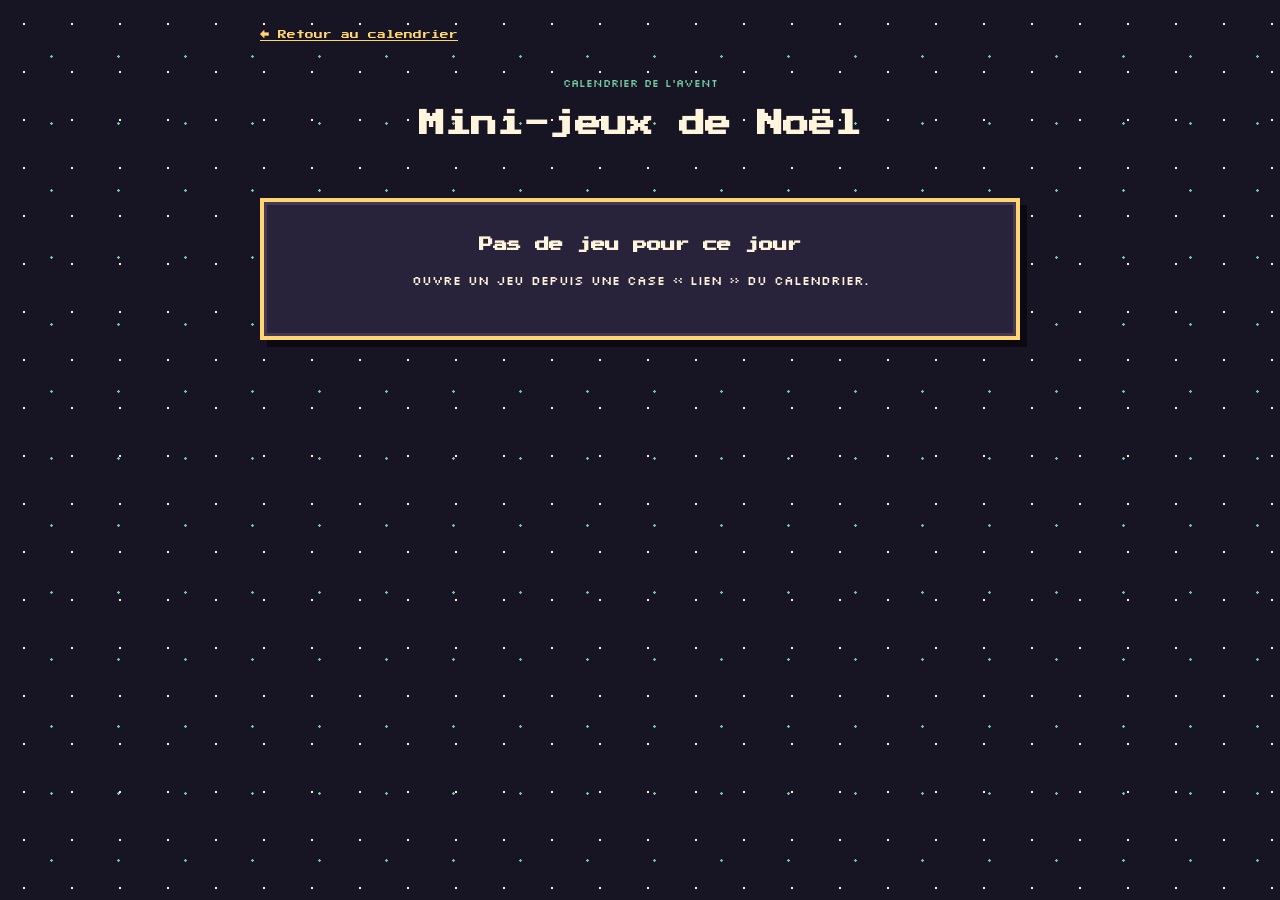
==== jeux.html @ 076e0da1 "ajout jeux" ====
<!doctype html>
<html lang="fr">
  <head>
    <meta charset="UTF-8" />
    <meta name="viewport" content="width=device-width, initial-scale=1.0" />
    <meta name="description" content="Quelques mini-jeux de Noël du calendrier de l’Avent." />
    <title>Mini-jeux de Noël</title>
    <link rel="preconnect" href="https://fonts.googleapis.com" />
    <link rel="preconnect" href="https://fonts.gstatic.com" crossorigin />
    <link href="https://fonts.googleapis.com/css2?family=Press+Start+2P&family=Silkscreen:wght@400;700&display=swap" rel="stylesheet" />
    <link rel="stylesheet" href="jeux.css" />
    <script src="jeux.js" defer></script>
  </head>
  <body>
    <main class="games-page">
      <a class="back-link" href="index.html">← Retour au calendrier</a>
      <header class="games-header">
        <p class="eyebrow">Calendrier de l’Avent</p>
        <h1>Mini-jeux de Noël</h1>
        <p id="day-label" class="day-label"></p>
      </header>

      <section class="game-panel" id="game-memory" aria-labelledby="memory-title">
        <h2 id="memory-title">Memory des cadeaux</h2>
        <p>Trouve les huit paires. Retourne deux cartes à la fois.</p>
        <div id="memory-board" class="memory-board" aria-label="Plateau de memory"></div>
        <p id="memory-status" class="game-status" aria-live="polite">À toi de jouer !</p>
        <button id="memory-reset" class="action-button" type="button">Recommencer</button>
      </section>

      <section class="game-panel" id="game-reaction" aria-labelledby="reaction-title" hidden>
        <h2 id="reaction-title">Attrape les cadeaux</h2>
        <p>Clique sur les cadeaux pendant 15 secondes. Combien peux-tu en attraper ?</p>
        <div id="reaction-area" class="reaction-area">
          <button id="reaction-target" class="reaction-target" type="button" aria-label="Attraper le cadeau" hidden>🎁</button>
          <span class="reaction-hint">Les cadeaux apparaîtront ici</span>
        </div>
        <div class="reaction-info">
          <p id="reaction-score" class="game-status" aria-live="polite">Score : 0</p>
          <p id="reaction-time" class="game-status" aria-live="polite">Temps : 15 s</p>
        </div>
        <button id="reaction-start" class="action-button" type="button">Commencer</button>
      </section>

      <section class="game-panel" id="game-quiz" aria-labelledby="quiz-title" hidden>
        <h2 id="quiz-title">Quiz de Noël</h2>
        <p id="quiz-progress" class="game-status" aria-live="polite"></p>
        <h3 id="quiz-question" class="quiz-question"></h3>
        <div id="quiz-answers" class="quiz-answers"></div>
        <p id="quiz-status" class="game-status" aria-live="polite">Choisis une réponse.</p>
        <button id="quiz-restart" class="action-button" type="button" hidden>Rejouer</button>
      </section>

      <section class="game-panel" id="game-sequence" aria-labelledby="sequence-title" hidden>
        <h2 id="sequence-title">La suite lumineuse</h2>
        <p>Observe la séquence, puis répète-la dans le même ordre.</p>
        <p id="sequence-status" class="game-status" aria-live="polite">Appuie sur commencer.</p>
        <div class="sequence-board" aria-label="Boutons lumineux">
          <button class="sequence-button" type="button" data-color="0" aria-label="Lumière rouge">●</button>
          <button class="sequence-button" type="button" data-color="1" aria-label="Lumière verte">●</button>
          <button class="sequence-button" type="button" data-color="2" aria-label="Lumière bleue">●</button>
          <button class="sequence-button" type="button" data-color="3" aria-label="Lumière jaune">●</button>
        </div>
        <button id="sequence-start" class="action-button" type="button">Commencer</button>
      </section>

      <section class="game-panel" id="game-sort" aria-labelledby="sort-title" hidden>
        <h2 id="sort-title">Le tri des cadeaux</h2>
        <p>Clique uniquement sur les cadeaux rouges avant la fin du temps !</p>
        <div id="sorting-board" class="sorting-board" aria-label="Cadeaux à trier"></div>
        <div class="reaction-info">
          <p id="sorting-status" class="game-status" aria-live="polite">Appuie sur commencer.</p>
          <p id="sorting-time" class="game-status">Temps : 20 s</p>
        </div>
        <button id="sorting-start" class="action-button" type="button">Commencer</button>
      </section>

      <section class="game-panel" id="game-word" aria-labelledby="word-title" hidden>
        <h2 id="word-title">Le mot mystère</h2>
        <p>Remets les lettres dans l’ordre pour trouver le mot de Noël.</p>
        <p id="word-progress" class="game-status" aria-live="polite"></p>
        <p id="scrambled-word" class="scrambled-word"></p>
        <form id="word-form" class="word-form">
          <label class="visually-hidden" for="word-answer">Ta réponse</label>
          <input id="word-answer" type="text" autocomplete="off" required />
          <button class="action-button" type="submit">Valider</button>
        </form>
        <p id="word-status" class="game-status" aria-live="polite">À toi de trouver !</p>
      </section>

      <section class="game-panel" id="game-unavailable" hidden>
        <h2>Pas de jeu pour ce jour</h2>
        <p>Ouvre un jeu depuis une case « lien » du calendrier.</p>
      </section>
    </main>
  </body>
</html>
---- jeux.css ----
:root {
  color-scheme: dark;
  --night: #171524;
  --panel: #28233a;
  --panel-light: #38314b;
  --cream: #fff4dc;
  --gold: #ffd56f;
  --red: #ef6570;
  --green: #75c9a0;
  --pixel-title: "Press Start 2P", "Silkscreen", monospace;
  --pixel-text: "Silkscreen", monospace;
}

* { box-sizing: border-box; }

body {
  min-height: 100vh;
  margin: 0;
  padding: 1.25rem;
  background-color: var(--night);
  background-image:
    radial-gradient(#fff4dc 1px, transparent 1.5px),
    radial-gradient(#75c9a0 1px, transparent 1.5px);
  background-position: 0 0, 18px 23px;
  background-size: 48px 48px, 67px 67px;
  color: var(--cream);
  font-family: var(--pixel-text);
  line-height: 1.7;
}

button, a { font: inherit; }

.games-page {
  width: min(100%, 760px);
  margin: 0 auto;
}

.back-link {
  display: inline-block;
  margin-bottom: 1.2rem;
  color: var(--gold);
  font: 0.55rem/1.8 var(--pixel-title);
}

.games-header { text-align: center; margin-bottom: 1.5rem; }
.eyebrow { color: var(--green); font-size: 0.7rem; text-transform: uppercase; }
h1, h2 { font-family: var(--pixel-title); line-height: 1.6; }
h1 { margin: 0.4rem 0; font-size: clamp(1rem, 4vw, 1.65rem); }
.day-label { min-height: 1.7em; margin: 0; color: var(--gold); font-size: 0.8rem; }

.action-button, .quiz-answer {
  padding: 0.7rem 1rem;
  border: 3px solid var(--gold);
  border-radius: 0;
  background: var(--panel-light);
  color: var(--cream);
  font: 0.55rem/1.8 var(--pixel-title);
  cursor: pointer;
  box-shadow: 4px 4px 0 #0b0a12;
  transition: transform 0.08s steps(2, end), box-shadow 0.08s steps(2, end);
}

.action-button:hover, .quiz-answer:hover { transform: translate(-2px, -2px); }
.action-button:active, .quiz-answer:active { transform: translate(3px, 3px); box-shadow: 1px 1px 0 #0b0a12; }
.action-button { background: #8b3448; }
.game-panel {
  position: relative;
  padding: clamp(1rem, 4vw, 2rem);
  border: 4px solid var(--gold);
  border-radius: 0;
  background: var(--panel);
  box-shadow: 7px 7px 0 #0b0a12, inset 0 0 0 3px #453854;
  text-align: center;
}

.game-panel[hidden] { display: none; }
.game-panel h2 { margin: 0; font-size: clamp(0.65rem, 2.5vw, 0.9rem); }
.game-panel > p:not(.game-status) { font-size: 0.8rem; }
.game-status { min-height: 1.7em; margin: 0.8rem 0; color: var(--gold); font-size: 0.8rem; }

.memory-board {
  display: grid;
  grid-template-columns: repeat(4, minmax(0, 1fr));
  gap: clamp(0.35rem, 2vw, 0.7rem);
  width: min(100%, 440px);
  margin: 1.2rem auto;
}

.memory-card {
  aspect-ratio: 1;
  border: 3px solid #a98b58;
  border-radius: 0;
  background: #514665;
  color: var(--cream);
  font-size: clamp(1.35rem, 8vw, 2.8rem);
  cursor: pointer;
  box-shadow: 4px 4px 0 #0b0a12;
  image-rendering: pixelated;
}

.memory-card:active { transform: translate(3px, 3px); box-shadow: 1px 1px 0 #0b0a12; }
.memory-card.is-revealed, .memory-card.is-matched { border-color: #fff4dc; background: #f3d8a8; color: #38243b; }
.memory-card.is-matched { outline: 3px solid var(--green); outline-offset: -6px; cursor: default; }

.reaction-area {
  position: relative;
  min-height: 240px;
  margin: 1.2rem 0;
  overflow: hidden;
  border: 4px dashed rgba(255, 213, 111, 0.75);
  border-radius: 0;
  background: #171524;
  box-shadow: inset 4px 4px 0 rgba(0, 0, 0, 0.3);
}

.reaction-hint { position: absolute; inset: 40% 0 auto; color: rgba(255, 244, 220, 0.55); font-size: 0.75rem; pointer-events: none; }
.reaction-area:has(.reaction-target:not([hidden])) .reaction-hint { display: none; }
.reaction-target {
  position: absolute;
  width: 54px;
  height: 54px;
  padding: 0;
  border: 2px solid var(--gold);
  background: #38314b;
  font-size: 2.5rem;
  cursor: pointer;
  box-shadow: 3px 3px 0 #0b0a12;
}
.reaction-target:active { transform: translate(2px, 2px); box-shadow: 1px 1px 0 #0b0a12; }
.reaction-info { display: flex; justify-content: center; gap: 2rem; flex-wrap: wrap; }

.quiz-question { min-height: 3.5rem; margin: 1.2rem 0; font-size: clamp(0.8rem, 3vw, 1rem); }
.quiz-answers { display: grid; grid-template-columns: repeat(auto-fit, minmax(150px, 1fr)); gap: 0.7rem; }
.quiz-answer.is-correct { border-color: var(--green); background: #28634d; }
.quiz-answer.is-wrong { border-color: var(--red); background: #783642; }

.sequence-board {
  display: grid;
  grid-template-columns: repeat(2, minmax(70px, 120px));
  justify-content: center;
  gap: 0.55rem;
  margin: 1.2rem auto;
}

.sequence-button {
  aspect-ratio: 1;
  border: 4px solid #15121f;
  border-radius: 0;
  color: rgba(255, 255, 255, 0.45);
  font-size: 2rem;
  cursor: pointer;
  box-shadow: 4px 4px 0 #0b0a12;
}

.sequence-button[data-color="0"] { background: #a83245; }
.sequence-button[data-color="1"] { background: #287c59; }
.sequence-button[data-color="2"] { background: #28639b; }
.sequence-button[data-color="3"] { background: #bc8b27; }
.sequence-button.is-lit { color: #fff; filter: brightness(1.8); transform: translate(-2px, -2px); }
.sequence-button:disabled { cursor: default; }

.sorting-board {
  display: grid;
  grid-template-columns: repeat(4, minmax(0, 1fr));
  gap: 0.5rem;
  width: min(100%, 420px);
  margin: 1.2rem auto;
}

.sorting-gift {
  aspect-ratio: 1;
  border: 3px solid #171524;
  border-radius: 0;
  background: var(--gift-paper);
  font-size: clamp(1.3rem, 7vw, 2rem);
  cursor: pointer;
  box-shadow: 4px 4px 0 #0b0a12;
}

.sorting-gift.is-found { outline: 3px solid var(--green); outline-offset: -6px; }
.sorting-gift.is-missed { opacity: 0.45; }
.sorting-gift:disabled { cursor: default; }

.word-form {
  display: flex;
  justify-content: center;
  flex-wrap: wrap;
  gap: 0.75rem;
  margin: 1rem 0;
}

.word-form input {
  width: min(100%, 260px);
  padding: 0.65rem;
  border: 3px solid var(--gold);
  border-radius: 0;
  background: #171524;
  color: var(--cream);
  font: 1rem var(--pixel-text);
  text-transform: uppercase;
}

.scrambled-word {
  margin: 1rem 0;
  color: var(--gold);
  font: clamp(1.1rem, 5vw, 1.7rem) var(--pixel-title);
  letter-spacing: 0.12em;
}

.visually-hidden {
  position: absolute;
  width: 1px;
  height: 1px;
  padding: 0;
  margin: -1px;
  overflow: hidden;
  clip: rect(0, 0, 0, 0);
  white-space: nowrap;
  border: 0;
}

button:focus-visible, a:focus-visible { outline: 3px solid var(--green); outline-offset: 3px; }

@media (max-width: 480px) {
  body { padding: 0.75rem; }
  .game-panel { padding: 1rem 0.7rem; }
  .reaction-area { min-height: 210px; }
  .action-button, .quiz-answer { padding: 0.55rem; font-size: 0.45rem; }
}

@media (prefers-reduced-motion: reduce) {
  *, *::before, *::after { transition-duration: 0.001ms !important; scroll-behavior: auto !important; }
}
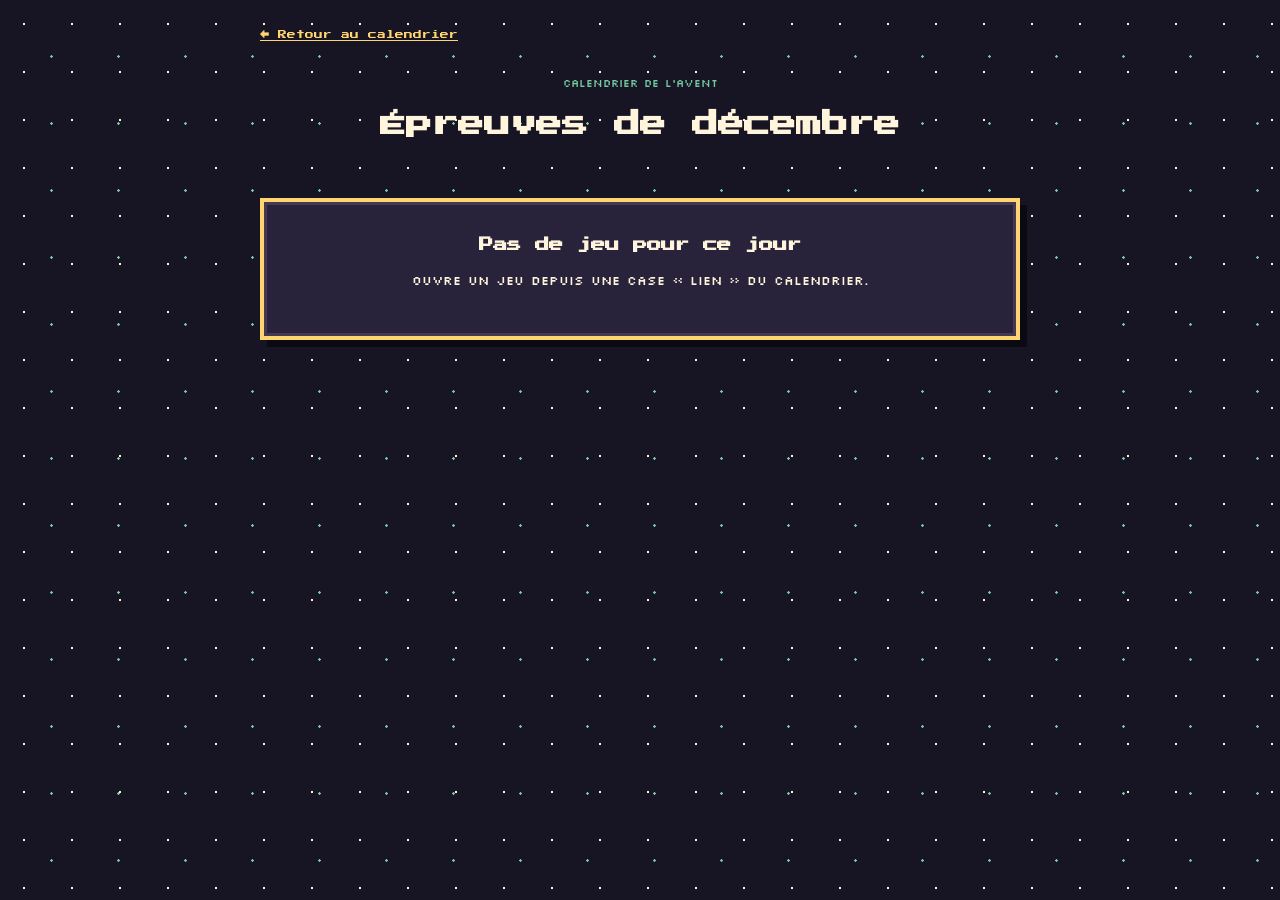
==== commit 84aae8b2: "ajout jeux amélioré" ====
--- a/jeux.html
+++ b/jeux.html
@@ -3,8 +3,8 @@
   <head>
     <meta charset="UTF-8" />
     <meta name="viewport" content="width=device-width, initial-scale=1.0" />
-    <meta name="description" content="Quelques mini-jeux de Noël du calendrier de l’Avent." />
-    <title>Mini-jeux de Noël</title>
+    <meta name="description" content="Des épreuves de logique, mémoire et réflexes pour le calendrier de l’Avent." />
+    <title>Épreuves de décembre</title>
     <link rel="preconnect" href="https://fonts.googleapis.com" />
     <link rel="preconnect" href="https://fonts.gstatic.com" crossorigin />
     <link href="https://fonts.googleapis.com/css2?family=Press+Start+2P&family=Silkscreen:wght@400;700&display=swap" rel="stylesheet" />
@@ -16,76 +16,79 @@
       <a class="back-link" href="index.html">← Retour au calendrier</a>
       <header class="games-header">
         <p class="eyebrow">Calendrier de l’Avent</p>
-        <h1>Mini-jeux de Noël</h1>
+        <h1>Épreuves de décembre</h1>
         <p id="day-label" class="day-label"></p>
       </header>
 
       <section class="game-panel" id="game-memory" aria-labelledby="memory-title">
-        <h2 id="memory-title">Memory des cadeaux</h2>
-        <p>Trouve les huit paires. Retourne deux cartes à la fois.</p>
+        <h2 id="memory-title">Memory de décembre</h2>
+        <p>Retrouvez cinq paires en utilisant le moins de coups possible.</p>
         <div id="memory-board" class="memory-board" aria-label="Plateau de memory"></div>
-        <p id="memory-status" class="game-status" aria-live="polite">À toi de jouer !</p>
-        <button id="memory-reset" class="action-button" type="button">Recommencer</button>
+        <p id="memory-status" class="game-status" aria-live="polite">Objectif : terminer en moins de 12 coups.</p>
+        <button id="memory-reset" class="action-button" type="button">Nouvelle partie</button>
       </section>
 
       <section class="game-panel" id="game-reaction" aria-labelledby="reaction-title" hidden>
-        <h2 id="reaction-title">Attrape les cadeaux</h2>
-        <p>Clique sur les cadeaux pendant 15 secondes. Combien peux-tu en attraper ?</p>
+        <h2 id="reaction-title">Test de réflexes</h2>
+        <p>15 secondes. Cliquez dès que la cible apparaît et visez le meilleur score.</p>
         <div id="reaction-area" class="reaction-area">
-          <button id="reaction-target" class="reaction-target" type="button" aria-label="Attraper le cadeau" hidden>🎁</button>
-          <span class="reaction-hint">Les cadeaux apparaîtront ici</span>
+          <button id="reaction-target" class="reaction-target" type="button" aria-label="Attraper le cadeau" hidden>
+            <img src="images/mini-jeux/cadeau.png" alt="" />
+          </button>
+          <span class="reaction-hint">La cible apparaîtra ici</span>
         </div>
         <div class="reaction-info">
           <p id="reaction-score" class="game-status" aria-live="polite">Score : 0</p>
           <p id="reaction-time" class="game-status" aria-live="polite">Temps : 15 s</p>
         </div>
-        <button id="reaction-start" class="action-button" type="button">Commencer</button>
+        <button id="reaction-start" class="action-button" type="button">Lancer la partie</button>
       </section>
 
       <section class="game-panel" id="game-quiz" aria-labelledby="quiz-title" hidden>
-        <h2 id="quiz-title">Quiz de Noël</h2>
+        <h2 id="quiz-title">Énigmes de logique</h2>
         <p id="quiz-progress" class="game-status" aria-live="polite"></p>
         <h3 id="quiz-question" class="quiz-question"></h3>
         <div id="quiz-answers" class="quiz-answers"></div>
-        <p id="quiz-status" class="game-status" aria-live="polite">Choisis une réponse.</p>
-        <button id="quiz-restart" class="action-button" type="button" hidden>Rejouer</button>
+        <p id="quiz-status" class="game-status" aria-live="polite">Sélectionnez une réponse.</p>
+        <button id="quiz-restart" class="action-button" type="button" hidden>Recommencer</button>
       </section>
 
       <section class="game-panel" id="game-sequence" aria-labelledby="sequence-title" hidden>
         <h2 id="sequence-title">La suite lumineuse</h2>
-        <p>Observe la séquence, puis répète-la dans le même ordre.</p>
-        <p id="sequence-status" class="game-status" aria-live="polite">Appuie sur commencer.</p>
+        <p>Mémorisez puis reproduisez une séquence qui s’allonge à chaque manche.</p>
+        <p id="sequence-status" class="game-status" aria-live="polite">Lancez la partie pour commencer.</p>
         <div class="sequence-board" aria-label="Boutons lumineux">
           <button class="sequence-button" type="button" data-color="0" aria-label="Lumière rouge">●</button>
           <button class="sequence-button" type="button" data-color="1" aria-label="Lumière verte">●</button>
           <button class="sequence-button" type="button" data-color="2" aria-label="Lumière bleue">●</button>
           <button class="sequence-button" type="button" data-color="3" aria-label="Lumière jaune">●</button>
         </div>
-        <button id="sequence-start" class="action-button" type="button">Commencer</button>
+        <button id="sequence-start" class="action-button" type="button">Lancer la partie</button>
       </section>
 
       <section class="game-panel" id="game-sort" aria-labelledby="sort-title" hidden>
         <h2 id="sort-title">Le tri des cadeaux</h2>
-        <p>Clique uniquement sur les cadeaux rouges avant la fin du temps !</p>
+        <p>Sélectionnez cinq cadeaux parmi vingt objets. Chaque erreur coûte trois secondes.</p>
         <div id="sorting-board" class="sorting-board" aria-label="Cadeaux à trier"></div>
         <div class="reaction-info">
-          <p id="sorting-status" class="game-status" aria-live="polite">Appuie sur commencer.</p>
+          <p id="sorting-status" class="game-status" aria-live="polite">Lancez la partie pour commencer.</p>
           <p id="sorting-time" class="game-status">Temps : 20 s</p>
         </div>
-        <button id="sorting-start" class="action-button" type="button">Commencer</button>
+        <button id="sorting-start" class="action-button" type="button">Lancer la partie</button>
       </section>
 
       <section class="game-panel" id="game-word" aria-labelledby="word-title" hidden>
-        <h2 id="word-title">Le mot mystère</h2>
-        <p>Remets les lettres dans l’ordre pour trouver le mot de Noël.</p>
+        <h2 id="word-title">Décryptage</h2>
+        <p>Déchiffrez six mots à partir de leurs lettres et de leurs indices.</p>
         <p id="word-progress" class="game-status" aria-live="polite"></p>
+        <p id="word-clue" class="word-clue"></p>
         <p id="scrambled-word" class="scrambled-word"></p>
         <form id="word-form" class="word-form">
-          <label class="visually-hidden" for="word-answer">Ta réponse</label>
+          <label class="visually-hidden" for="word-answer">Votre réponse</label>
           <input id="word-answer" type="text" autocomplete="off" required />
           <button class="action-button" type="submit">Valider</button>
         </form>
-        <p id="word-status" class="game-status" aria-live="polite">À toi de trouver !</p>
+        <p id="word-status" class="game-status" aria-live="polite">Saisissez votre réponse.</p>
       </section>
 
       <section class="game-panel" id="game-unavailable" hidden>
--- a/jeux.css
+++ b/jeux.css
@@ -80,21 +80,29 @@
 
 .memory-board {
   display: grid;
-  grid-template-columns: repeat(4, minmax(0, 1fr));
+  grid-template-columns: repeat(5, minmax(0, 1fr));
   gap: clamp(0.35rem, 2vw, 0.7rem);
   width: min(100%, 440px);
   margin: 1.2rem auto;
 }
 
 .memory-card {
+  display: grid;
+  place-items: center;
   aspect-ratio: 1;
   border: 3px solid #a98b58;
   border-radius: 0;
   background: #514665;
   color: var(--cream);
-  font-size: clamp(1.35rem, 8vw, 2.8rem);
-  cursor: pointer;
-  box-shadow: 4px 4px 0 #0b0a12;
+  cursor: pointer;
+  box-shadow: 4px 4px 0 #0b0a12;
+  image-rendering: pixelated;
+}
+
+.memory-card-image {
+  width: min(68%, 56px);
+  height: min(68%, 56px);
+  object-fit: contain;
   image-rendering: pixelated;
 }
 
@@ -122,10 +130,10 @@
   padding: 0;
   border: 2px solid var(--gold);
   background: #38314b;
-  font-size: 2.5rem;
   cursor: pointer;
   box-shadow: 3px 3px 0 #0b0a12;
 }
+.reaction-target img { width: 36px; height: 36px; object-fit: contain; image-rendering: pixelated; }
 .reaction-target:active { transform: translate(2px, 2px); box-shadow: 1px 1px 0 #0b0a12; }
 .reaction-info { display: flex; justify-content: center; gap: 2rem; flex-wrap: wrap; }
 
@@ -161,22 +169,24 @@
 
 .sorting-board {
   display: grid;
-  grid-template-columns: repeat(4, minmax(0, 1fr));
+  grid-template-columns: repeat(5, minmax(0, 1fr));
   gap: 0.5rem;
   width: min(100%, 420px);
   margin: 1.2rem auto;
 }
 
 .sorting-gift {
+  display: grid;
+  place-items: center;
   aspect-ratio: 1;
   border: 3px solid #171524;
   border-radius: 0;
   background: var(--gift-paper);
-  font-size: clamp(1.3rem, 7vw, 2rem);
-  cursor: pointer;
-  box-shadow: 4px 4px 0 #0b0a12;
-}
-
+  cursor: pointer;
+  box-shadow: 4px 4px 0 #0b0a12;
+}
+
+.sorting-gift img { width: min(72%, 60px); height: min(72%, 60px); object-fit: contain; image-rendering: pixelated; }
 .sorting-gift.is-found { outline: 3px solid var(--green); outline-offset: -6px; }
 .sorting-gift.is-missed { opacity: 0.45; }
 .sorting-gift:disabled { cursor: default; }
@@ -205,6 +215,13 @@
   color: var(--gold);
   font: clamp(1.1rem, 5vw, 1.7rem) var(--pixel-title);
   letter-spacing: 0.12em;
+}
+
+.word-clue {
+  width: min(100%, 38rem);
+  margin: 0 auto;
+  color: var(--green);
+  font-size: 0.9rem;
 }
 
 .visually-hidden {
@@ -225,6 +242,7 @@
   body { padding: 0.75rem; }
   .game-panel { padding: 1rem 0.7rem; }
   .reaction-area { min-height: 210px; }
+  .sorting-board { grid-template-columns: repeat(4, minmax(0, 1fr)); }
   .action-button, .quiz-answer { padding: 0.55rem; font-size: 0.45rem; }
 }
 
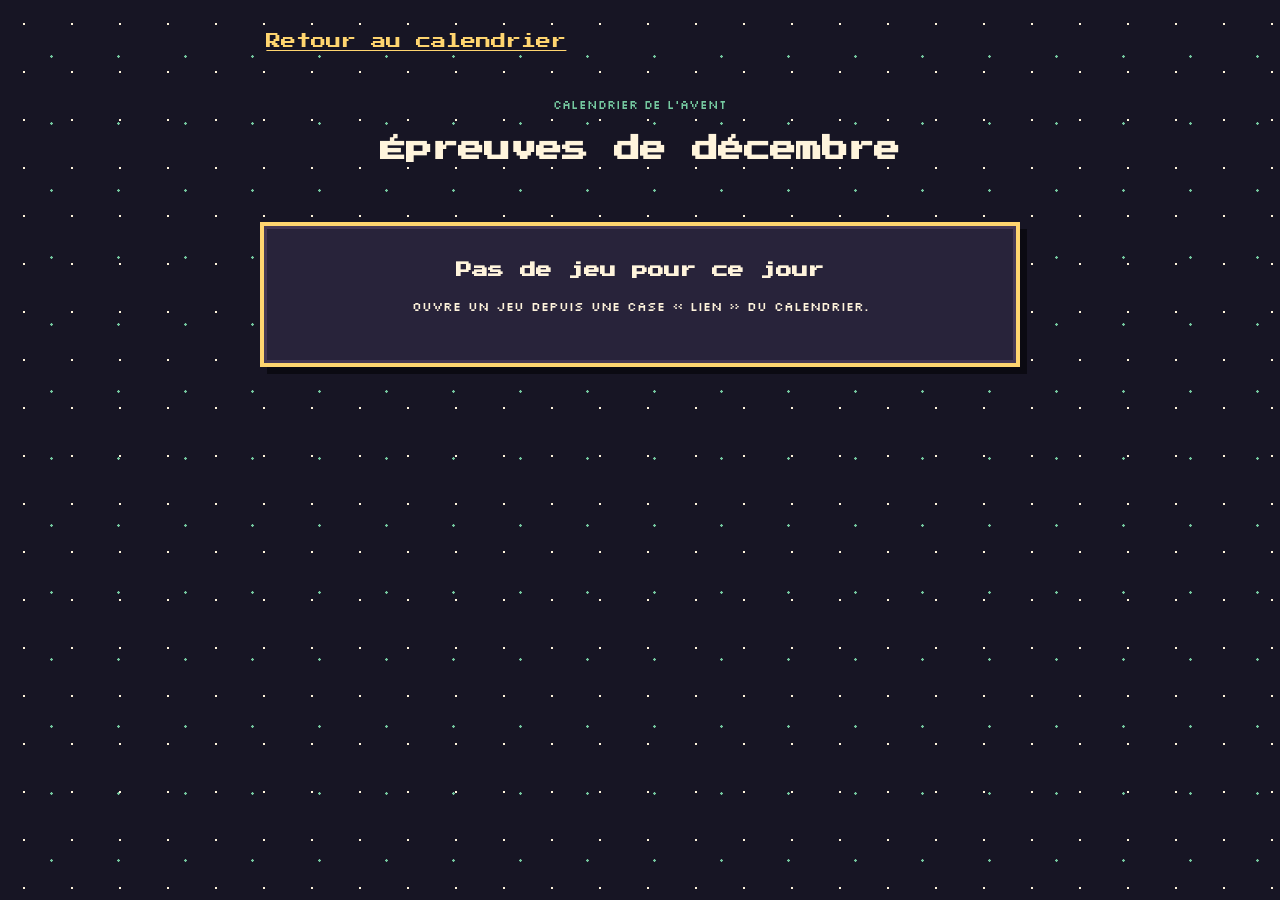
==== commit dc4dca0d: "debug" ====
--- a/jeux.html
+++ b/jeux.html
@@ -13,7 +13,7 @@
   </head>
   <body>
     <main class="games-page">
-      <a class="back-link" href="index.html">← Retour au calendrier</a>
+      <a class="back-link" href="index.html">Retour au calendrier</a>
       <header class="games-header">
         <p class="eyebrow">Calendrier de l’Avent</p>
         <h1>Épreuves de décembre</h1>
@@ -30,10 +30,19 @@
 
       <section class="game-panel" id="game-reaction" aria-labelledby="reaction-title" hidden>
         <h2 id="reaction-title">Test de réflexes</h2>
-        <p>15 secondes. Cliquez dès que la cible apparaît et visez le meilleur score.</p>
+        <p>15 secondes. Touche les cadeaux, évite les autres personnages et vise le meilleur score. Chaque erreur coûte 2 secondes.</p>
         <div id="reaction-area" class="reaction-area">
           <button id="reaction-target" class="reaction-target" type="button" aria-label="Attraper le cadeau" hidden>
             <img src="images/mini-jeux/cadeau.png" alt="" />
+          </button>
+          <button class="reaction-decoy" type="button" aria-label="Ne pas toucher le bonhomme de neige" hidden>
+            <img src="images/mini-jeux/bonhome.png" alt="" />
+          </button>
+          <button class="reaction-decoy" type="button" aria-label="Ne pas toucher la cloche" hidden>
+            <img src="images/mini-jeux/cloche.png" alt="" />
+          </button>
+          <button class="reaction-decoy" type="button" aria-label="Ne pas toucher le renne" hidden>
+            <img src="images/mini-jeux/rene.png" alt="" />
           </button>
           <span class="reaction-hint">La cible apparaîtra ici</span>
         </div>
@@ -66,15 +75,23 @@
         <button id="sequence-start" class="action-button" type="button">Lancer la partie</button>
       </section>
 
-      <section class="game-panel" id="game-sort" aria-labelledby="sort-title" hidden>
-        <h2 id="sort-title">Le tri des cadeaux</h2>
-        <p>Sélectionnez cinq cadeaux parmi vingt objets. Chaque erreur coûte trois secondes.</p>
-        <div id="sorting-board" class="sorting-board" aria-label="Cadeaux à trier"></div>
-        <div class="reaction-info">
-          <p id="sorting-status" class="game-status" aria-live="polite">Lancez la partie pour commencer.</p>
-          <p id="sorting-time" class="game-status">Temps : 20 s</p>
-        </div>
-        <button id="sorting-start" class="action-button" type="button">Lancer la partie</button>
+      <section class="game-panel" id="game-code" aria-labelledby="code-title" hidden>
+        <h2 id="code-title">Le code secret</h2>
+        <p>Retrouve la combinaison de quatre symboles. Les indices te diront combien sont bien placés ou présents ailleurs.</p>
+        <div id="code-slots" class="code-slots" aria-label="Ta combinaison"></div>
+        <p id="code-progress" class="game-status" aria-live="polite"></p>
+        <button id="code-submit" class="action-button" type="button">Vérifier le code</button>
+        <p id="code-status" class="game-status" aria-live="polite">Appuie sur chaque symbole pour le changer.</p>
+        <ol id="code-history" class="code-history" aria-label="Historique des tentatives"></ol>
+        <button id="code-restart" class="action-button" type="button" hidden>Nouvelle partie</button>
+      </section>
+
+      <section class="game-panel" id="game-puzzle" aria-labelledby="puzzle-title" hidden>
+        <h2 id="puzzle-title">Le puzzle de Noël</h2>
+        <p>Reconstitue l’image en faisant glisser les pièces voisines de la case vide.</p>
+        <div id="puzzle-board" class="puzzle-board" role="group" aria-label="Puzzle coulissant de neuf cases"></div>
+        <p id="puzzle-status" class="game-status" aria-live="polite"></p>
+        <button id="puzzle-shuffle" class="action-button" type="button">Mélanger</button>
       </section>
 
       <section class="game-panel" id="game-word" aria-labelledby="word-title" hidden>
--- a/jeux.css
+++ b/jeux.css
@@ -16,7 +16,7 @@
 body {
   min-height: 100vh;
   margin: 0;
-  padding: 1.25rem;
+  padding: clamp(0.75rem, 4vw, 1.25rem);
   background-color: var(--night);
   background-image:
     radial-gradient(#fff4dc 1px, transparent 1.5px),
@@ -28,7 +28,10 @@
   line-height: 1.7;
 }
 
-button, a { font: inherit; }
+button, a {
+  font: inherit;
+  -webkit-tap-highlight-color: transparent;
+}
 
 .games-page {
   width: min(100%, 760px);
@@ -36,14 +39,17 @@
 }
 
 .back-link {
-  display: inline-block;
+  display: inline-flex;
+  align-items: center;
+  min-height: 44px;
+  padding: 0.4rem;
   margin-bottom: 1.2rem;
   color: var(--gold);
-  font: 0.55rem/1.8 var(--pixel-title);
+  font: clamp(0.75rem, 2.5vw, 0.95rem)/1.8 var(--pixel-title);
 }
 
 .games-header { text-align: center; margin-bottom: 1.5rem; }
-.eyebrow { color: var(--green); font-size: 0.7rem; text-transform: uppercase; }
+.eyebrow { color: var(--green); font-size: 0.75rem; text-transform: uppercase; }
 h1, h2 { font-family: var(--pixel-title); line-height: 1.6; }
 h1 { margin: 0.4rem 0; font-size: clamp(1rem, 4vw, 1.65rem); }
 .day-label { min-height: 1.7em; margin: 0; color: var(--gold); font-size: 0.8rem; }
@@ -54,7 +60,7 @@
   border-radius: 0;
   background: var(--panel-light);
   color: var(--cream);
-  font: 0.55rem/1.8 var(--pixel-title);
+  font: clamp(0.75rem, 2.5vw, 0.95rem)/1.6 var(--pixel-title);
   cursor: pointer;
   box-shadow: 4px 4px 0 #0b0a12;
   transition: transform 0.08s steps(2, end), box-shadow 0.08s steps(2, end);
@@ -74,7 +80,7 @@
 }
 
 .game-panel[hidden] { display: none; }
-.game-panel h2 { margin: 0; font-size: clamp(0.65rem, 2.5vw, 0.9rem); }
+.game-panel h2 { margin: 0; font-size: clamp(0.75rem, 2.8vw, 1rem); }
 .game-panel > p:not(.game-status) { font-size: 0.8rem; }
 .game-status { min-height: 1.7em; margin: 0.8rem 0; color: var(--gold); font-size: 0.8rem; }
 
@@ -121,20 +127,31 @@
   box-shadow: inset 4px 4px 0 rgba(0, 0, 0, 0.3);
 }
 
-.reaction-hint { position: absolute; inset: 40% 0 auto; color: rgba(255, 244, 220, 0.55); font-size: 0.75rem; pointer-events: none; }
+.reaction-hint { position: absolute; inset: 40% 0 auto; color: rgba(255, 244, 220, 0.75); font-size: 0.8rem; pointer-events: none; }
 .reaction-area:has(.reaction-target:not([hidden])) .reaction-hint { display: none; }
 .reaction-target {
   position: absolute;
-  width: 54px;
-  height: 54px;
+  width: 48px;
+  height: 48px;
   padding: 0;
   border: 2px solid var(--gold);
   background: #38314b;
   cursor: pointer;
   box-shadow: 3px 3px 0 #0b0a12;
 }
-.reaction-target img { width: 36px; height: 36px; object-fit: contain; image-rendering: pixelated; }
+.reaction-decoy {
+  position: absolute;
+  width: 48px;
+  height: 48px;
+  padding: 0;
+  border: 2px solid var(--red);
+  background: #542635;
+  cursor: pointer;
+  box-shadow: 3px 3px 0 #0b0a12;
+}
+.reaction-target img, .reaction-decoy img { width: 32px; height: 32px; object-fit: contain; image-rendering: pixelated; }
 .reaction-target:active { transform: translate(2px, 2px); box-shadow: 1px 1px 0 #0b0a12; }
+.reaction-decoy:active { transform: translate(2px, 2px); box-shadow: 1px 1px 0 #0b0a12; }
 .reaction-info { display: flex; justify-content: center; gap: 2rem; flex-wrap: wrap; }
 
 .quiz-question { min-height: 3.5rem; margin: 1.2rem 0; font-size: clamp(0.8rem, 3vw, 1rem); }
@@ -167,29 +184,118 @@
 .sequence-button.is-lit { color: #fff; filter: brightness(1.8); transform: translate(-2px, -2px); }
 .sequence-button:disabled { cursor: default; }
 
-.sorting-board {
-  display: grid;
-  grid-template-columns: repeat(5, minmax(0, 1fr));
-  gap: 0.5rem;
-  width: min(100%, 420px);
+.code-slots {
+  display: grid;
+  grid-template-columns: repeat(4, minmax(0, 1fr));
+  gap: clamp(0.4rem, 2vw, 0.7rem);
+  width: min(100%, 340px);
   margin: 1.2rem auto;
 }
 
-.sorting-gift {
+.code-slot {
   display: grid;
   place-items: center;
   aspect-ratio: 1;
-  border: 3px solid #171524;
-  border-radius: 0;
-  background: var(--gift-paper);
-  cursor: pointer;
+  min-width: 0;
+  padding: 0.2rem;
+  border: 3px solid #a98b58;
+  border-radius: 0;
+  background: #514665;
   box-shadow: 4px 4px 0 #0b0a12;
-}
-
-.sorting-gift img { width: min(72%, 60px); height: min(72%, 60px); object-fit: contain; image-rendering: pixelated; }
-.sorting-gift.is-found { outline: 3px solid var(--green); outline-offset: -6px; }
-.sorting-gift.is-missed { opacity: 0.45; }
-.sorting-gift:disabled { cursor: default; }
+  cursor: pointer;
+}
+
+.code-slot img { width: min(75%, 58px); height: min(75%, 58px); object-fit: contain; image-rendering: pixelated; }
+.code-slot:active { transform: translate(2px, 2px); box-shadow: 1px 1px 0 #0b0a12; }
+.code-slot:disabled { cursor: default; }
+
+.code-history {
+  display: grid;
+  gap: 0.45rem;
+  width: min(100%, 420px);
+  max-height: 180px;
+  margin: 1rem auto 0;
+  padding: 0;
+  overflow: auto;
+  list-style: none;
+}
+
+.code-attempt {
+  display: flex;
+  align-items: center;
+  justify-content: space-between;
+  gap: 0.6rem;
+  padding: 0.45rem;
+  border: 1px solid rgba(255, 213, 111, 0.45);
+  background: rgba(23, 21, 36, 0.7);
+  text-align: left;
+  font-size: 0.75rem;
+}
+
+.code-attempt-symbols {
+  display: flex;
+  flex: 0 0 auto;
+  gap: 0.15rem;
+}
+
+.code-attempt-symbols img {
+  width: clamp(22px, 7vw, 30px);
+  height: clamp(22px, 7vw, 30px);
+  object-fit: contain;
+  image-rendering: pixelated;
+}
+
+.puzzle-board {
+  display: grid;
+  grid-template-columns: repeat(3, minmax(0, 1fr));
+  gap: 3px;
+  width: min(100%, 360px);
+  aspect-ratio: 1;
+  margin: 1rem auto;
+  padding: 4px;
+  border: 3px solid var(--gold);
+  background: #171524;
+  touch-action: manipulation;
+}
+
+.puzzle-tile,
+.puzzle-empty {
+  display: grid;
+  min-width: 0;
+  min-height: 0;
+  place-items: stretch;
+  padding: 0;
+  overflow: hidden;
+  border: 2px solid #a98b58;
+  background: #38314b;
+}
+
+.puzzle-tile {
+  cursor: pointer;
+  image-rendering: pixelated;
+}
+
+.puzzle-tile.is-movable {
+  border-color: var(--cream);
+  box-shadow: inset 0 0 0 2px rgba(255, 213, 111, 0.6);
+}
+
+.puzzle-tile:active {
+  transform: scale(0.96);
+}
+
+.puzzle-tile canvas {
+  display: block;
+  width: 100%;
+  height: 100%;
+  image-rendering: pixelated;
+}
+
+.puzzle-empty {
+  border-style: dashed;
+  border-color: rgba(255, 213, 111, 0.55);
+  background: rgba(23, 21, 36, 0.8);
+}
 
 .word-form {
   display: flex;
@@ -239,11 +345,9 @@
 button:focus-visible, a:focus-visible { outline: 3px solid var(--green); outline-offset: 3px; }
 
 @media (max-width: 480px) {
-  body { padding: 0.75rem; }
   .game-panel { padding: 1rem 0.7rem; }
   .reaction-area { min-height: 210px; }
-  .sorting-board { grid-template-columns: repeat(4, minmax(0, 1fr)); }
-  .action-button, .quiz-answer { padding: 0.55rem; font-size: 0.45rem; }
+  .action-button, .quiz-answer { padding: 0.55rem; }
 }
 
 @media (prefers-reduced-motion: reduce) {
